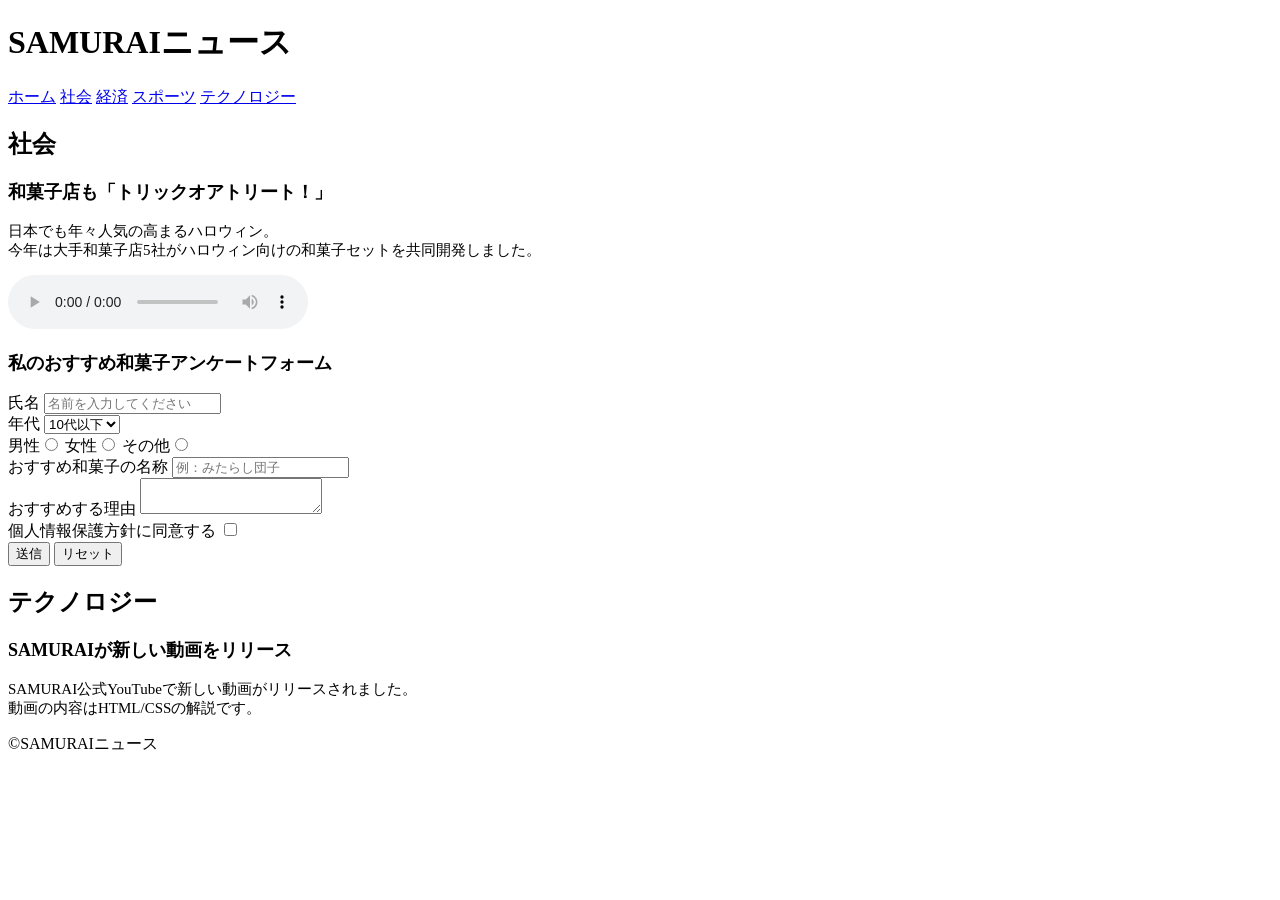
==== kadai_008/kadai_008.html @ 640b50dd "Create initial HTML structure for news page This HTML file contains a structure for a news page with" ====
<!DOCTYPE html>
<html>
<head>
  <title>8章課題</title>
  <meta name="description" content="このページは8章の課題です。">
  <meta charset="UTF-8">
</head>
<body>
  <header>
    <h1>SAMURAIニュース</h1>
<nav>
    <a href="https://www.sejuku.net/">ホーム</a>
    <a href="https://www.sejuku.net/">社会</a>
    <a href="https://www.sejuku.net/">経済</a>
    <a href="https://www.sejuku.net/">スポーツ</a>
    <a href="https://www.sejuku.net/">テクノロジー</a>
</nav>  
</header>
  <main>
    <article>
      <h2>社会</h2>
      <section>
        <h3 style="font-size: 18px;">和菓子店も「トリックオアトリート！」</h3>
        <p style="font-size: 15px;">日本でも年々人気の高まるハロウィン。<br>
        今年は大手和菓子店5社がハロウィン向けの和菓子セットを共同開発しました。
    </p>
       </section> 
<body> 
  <audio src="ichi.mp3" controls></audio> 
</body>
      <section>
        <h3 style="font-size: 18px;">私のおすすめ和菓子アンケートフォーム</h3>
        <form>
     <label>氏名</label> 
     <input type="text" placeholder="名前を入力してください">
     <br>   

     <label>年代</label> 
     <select> 
      <option>10代以下</option> 
      <option>20代</option> 
      <option>30代</option> 
      <option>40代以上</option> 
     </select>
     <br> 
     <label>男性</label><input type="radio" name="gender"> 
     <label>女性</label><input type="radio" name="gender"> 
     <label>その他</label><input type="radio" name="gender"> 
     <br> 
     <label>おすすめ和菓子の名称</label> 
     <input type="text" placeholder="例：みたらし団子">
     <br>   
     <label>おすすめする理由</label> 
     <textarea></textarea> 
     <br> 
        <label>個人情報保護方針に同意する</label> 
       <input type="checkbox"> 
       <br> 
     <input type="submit" value="送信"> 
     <input type="reset" value="リセット">
        </form>
      </section>
    </article>
    <article>
      <h2>テクノロジー</h2>
      <section>
        <h3 style="font-size: 18px;">SAMURAIが新しい動画をリリース</h3>
        <p style="font-size: 15px;">SAMURAI公式YouTubeで新しい動画がリリースされました。<br>
        動画の内容はHTML/CSSの解説です。
    </p>
      </section>
    </article>
  </main>
  <footer>
    <p>&copy;SAMURAIニュース</p>
  </footer>
</body>
</html>
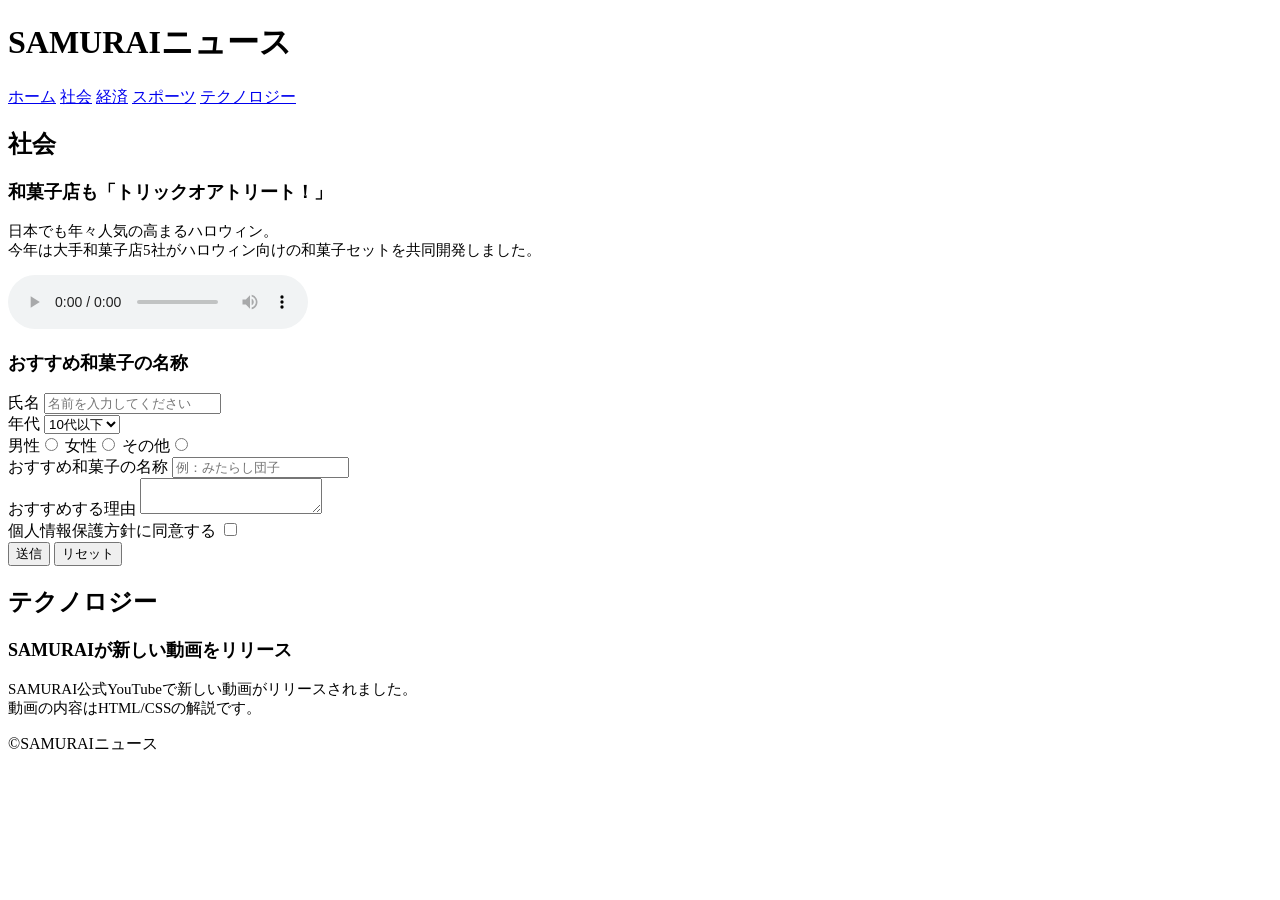
==== commit 71078644: "Fix HTML structure and ensure proper formatting" ====
--- a/kadai_008/kadai_008.html
+++ b/kadai_008/kadai_008.html
@@ -1,78 +1,78 @@
-<!DOCTYPE html>
-<html>
-<head>
-  <title>8章課題</title>
-  <meta name="description" content="このページは8章の課題です。">
-  <meta charset="UTF-8">
-</head>
-<body>
-  <header>
-    <h1>SAMURAIニュース</h1>
-<nav>
-    <a href="https://www.sejuku.net/">ホーム</a>
-    <a href="https://www.sejuku.net/">社会</a>
-    <a href="https://www.sejuku.net/">経済</a>
-    <a href="https://www.sejuku.net/">スポーツ</a>
-    <a href="https://www.sejuku.net/">テクノロジー</a>
-</nav>  
-</header>
-  <main>
-    <article>
-      <h2>社会</h2>
-      <section>
-        <h3 style="font-size: 18px;">和菓子店も「トリックオアトリート！」</h3>
-        <p style="font-size: 15px;">日本でも年々人気の高まるハロウィン。<br>
-        今年は大手和菓子店5社がハロウィン向けの和菓子セットを共同開発しました。
-    </p>
-       </section> 
-<body> 
-  <audio src="ichi.mp3" controls></audio> 
-</body>
-      <section>
-        <h3 style="font-size: 18px;">私のおすすめ和菓子アンケートフォーム</h3>
-        <form>
-     <label>氏名</label> 
-     <input type="text" placeholder="名前を入力してください">
-     <br>   
-
-     <label>年代</label> 
-     <select> 
-      <option>10代以下</option> 
-      <option>20代</option> 
-      <option>30代</option> 
-      <option>40代以上</option> 
-     </select>
-     <br> 
-     <label>男性</label><input type="radio" name="gender"> 
-     <label>女性</label><input type="radio" name="gender"> 
-     <label>その他</label><input type="radio" name="gender"> 
-     <br> 
-     <label>おすすめ和菓子の名称</label> 
-     <input type="text" placeholder="例：みたらし団子">
-     <br>   
-     <label>おすすめする理由</label> 
-     <textarea></textarea> 
-     <br> 
-        <label>個人情報保護方針に同意する</label> 
-       <input type="checkbox"> 
-       <br> 
-     <input type="submit" value="送信"> 
-     <input type="reset" value="リセット">
-        </form>
-      </section>
-    </article>
-    <article>
-      <h2>テクノロジー</h2>
-      <section>
-        <h3 style="font-size: 18px;">SAMURAIが新しい動画をリリース</h3>
-        <p style="font-size: 15px;">SAMURAI公式YouTubeで新しい動画がリリースされました。<br>
-        動画の内容はHTML/CSSの解説です。
-    </p>
-      </section>
-    </article>
-  </main>
-  <footer>
-    <p>&copy;SAMURAIニュース</p>
-  </footer>
-</body>
-</html>
+<!DOCTYPE html>
+<html>
+<head>
+  <title>8章課題</title>
+  <meta name="description" content="このページは8章の課題です。">
+  <meta charset="UTF-8">
+</head>
+<body>
+  <header>
+    <h1>SAMURAIニュース</h1>
+<nav>
+    <a href="https://www.sejuku.net/">ホーム</a>
+    <a href="https://www.sejuku.net/">社会</a>
+    <a href="https://www.sejuku.net/">経済</a>
+    <a href="https://www.sejuku.net/">スポーツ</a>
+    <a href="https://www.sejuku.net/">テクノロジー</a>
+</nav>  
+</header>
+  <main>
+    <article>
+      <h2>社会</h2>
+      <section>
+        <h3 style="font-size: 18px;">和菓子店も「トリックオアトリート！」</h3>
+        <p style="font-size: 15px;">日本でも年々人気の高まるハロウィン。<br>
+        今年は大手和菓子店5社がハロウィン向けの和菓子セットを共同開発しました。
+    </p>
+       </section> 
+<body> 
+  <audio src="ichi.mp3" controls></audio> 
+</body>
+      <section>
+        <h3 style="font-size: 18px;">おすすめ和菓子の名称</h3>
+        <form>
+     <label>氏名</label> 
+     <input type="text" placeholder="名前を入力してください">
+     <br>   
+
+     <label>年代</label> 
+     <select> 
+      <option>10代以下</option> 
+      <option>20代</option> 
+      <option>30代</option> 
+      <option>40代以上</option> 
+     </select>
+     <br> 
+     <label>男性</label><input type="radio" name="gender"> 
+     <label>女性</label><input type="radio" name="gender"> 
+     <label>その他</label><input type="radio" name="gender"> 
+     <br> 
+     <label>おすすめ和菓子の名称</label> 
+     <input type="text" placeholder="例：みたらし団子">
+     <br>   
+     <label>おすすめする理由</label> 
+     <textarea></textarea> 
+     <br> 
+        <label>個人情報保護方針に同意する</label> 
+       <input type="checkbox"> 
+       <br> 
+     <input type="submit" value="送信"> 
+     <input type="reset" value="リセット">
+        </form>
+      </section>
+    </article>
+    <article>
+      <h2>テクノロジー</h2>
+      <section>
+        <h3 style="font-size: 18px;">SAMURAIが新しい動画をリリース</h3>
+        <p style="font-size: 15px;">SAMURAI公式YouTubeで新しい動画がリリースされました。<br>
+        動画の内容はHTML/CSSの解説です。
+    </p>
+      </section>
+    </article>
+  </main>
+  <footer>
+    <p>&copy;SAMURAIニュース</p>
+  </footer>
+</body>
+</html>
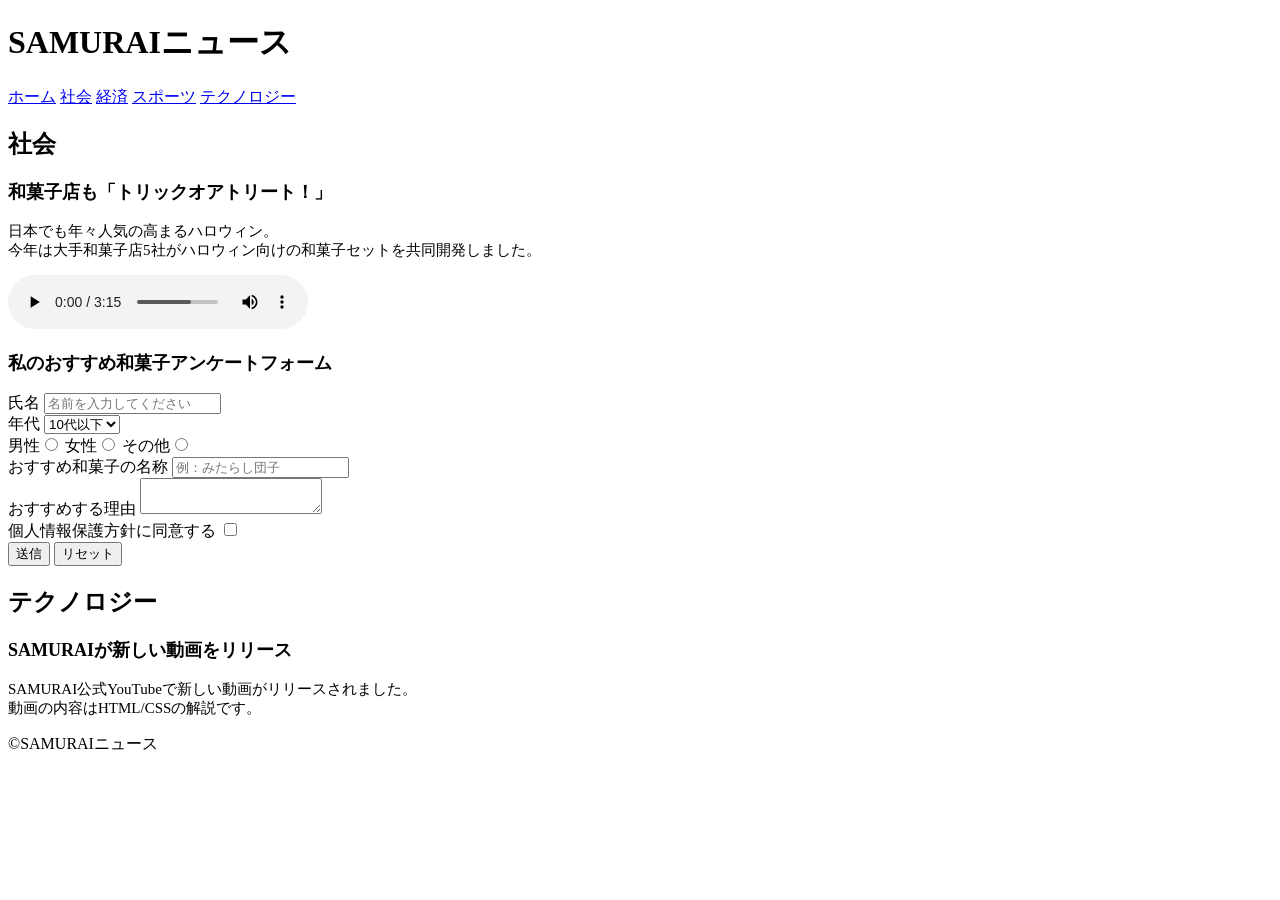
==== commit 78add414: "Add title to the recommended wagashi survey form Updated the form section to include a title for the" ====
--- a/kadai_008/kadai_008.html
+++ b/kadai_008/kadai_008.html
@@ -29,7 +29,7 @@
   <audio src="ichi.mp3" controls></audio> 
 </body>
       <section>
-        <h3 style="font-size: 18px;">おすすめ和菓子の名称</h3>
+        <h3 style="font-size: 18px;">私のおすすめ和菓子アンケートフォーム</h3>
         <form>
      <label>氏名</label> 
      <input type="text" placeholder="名前を入力してください">
